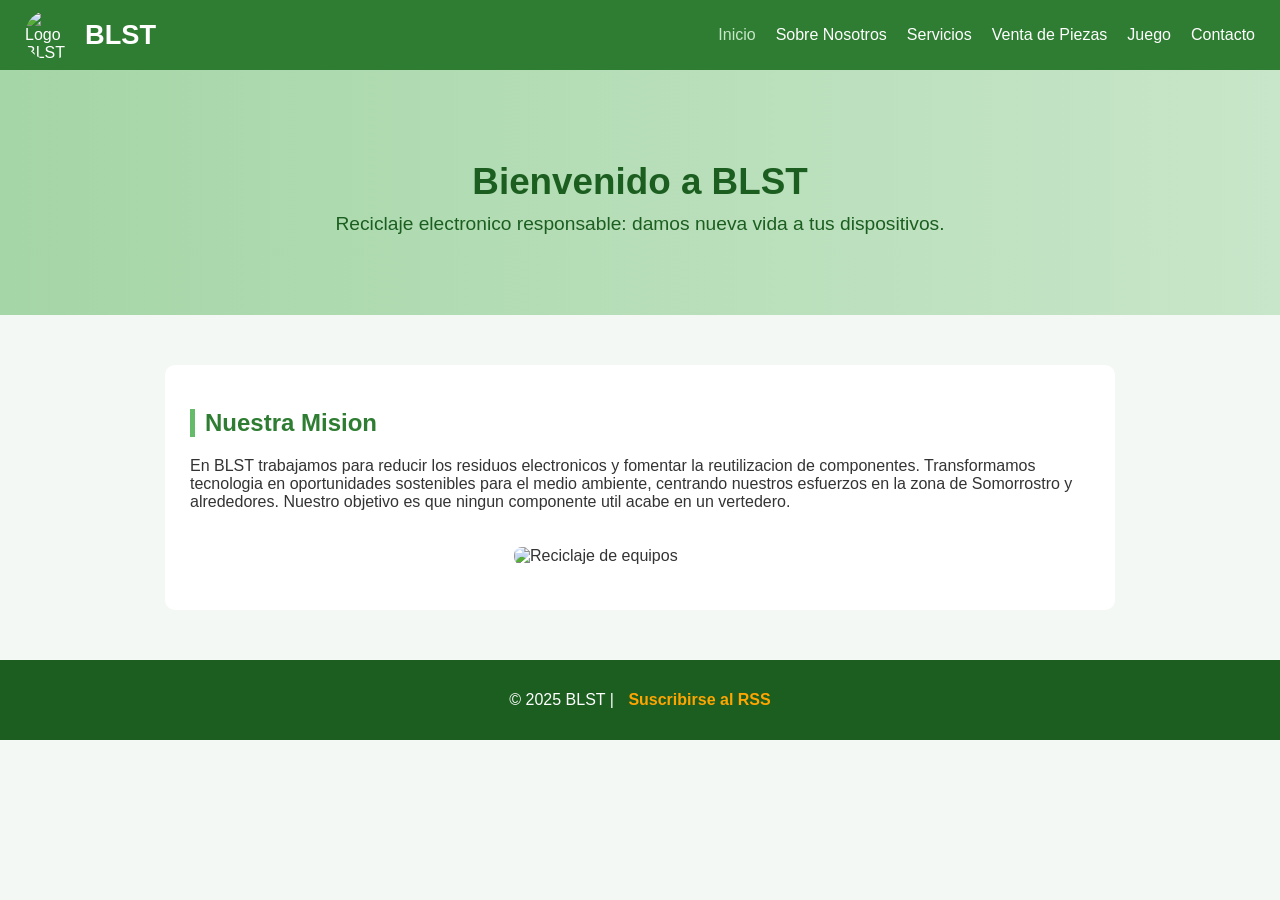
==== index.html @ e91ba0e2 "Add files via upload" ====
<!DOCTYPE html>
<html lang="es">
<head>
    <meta charset="UTF-8">
    <title>BLST - Inicio</title>
    <link rel="stylesheet" href="Index.css">
</head>
<body>
    <header>
        <div class="logo-container">
            <img src="Fotos/Logo BLST.png" alt="Logo BLST" class="logo-img">
            <span class="logo-text">BLST</span>
        </div>
        <nav>
            <ul class="menu">
                <li><a href="index.html" class="activo">Inicio</a></li>
                <li><a href="Sobre_Nosotros.html">Sobre Nosotros</a></li>
                <li><a href="Servicios.html">Servicios</a></li>
                <li><a href="Pieza.html">Venta de Piezas</a></li>
                <li><a href="Juego.html">Juego</a></li>
                <li><a href="Contacto.html">Contacto</a></li>
            </ul>
        </nav>
    </header>

    <main>
        <section class="hero">
            <h1>Bienvenido a BLST</h1>
            <p>Reciclaje electronico responsable: damos nueva vida a tus dispositivos.</p>
        </section>


        <section class="apartado">
            <h2>Nuestra Mision</h2>
            <p>
                En BLST trabajamos para reducir los residuos electronicos y fomentar la reutilizacion de componentes.
                Transformamos tecnologia en oportunidades sostenibles para el medio ambiente, centrando nuestros
                esfuerzos en la zona de Somorrostro y alrededores. Nuestro objetivo es que ningun componente
                util acabe en un vertedero.
            </p>
            <div class="galeria">
                <img src="https://us.images.westend61.de/0000753919j/trabajadores-de-una-planta-de-reciclaje-de-ordenadores-utilizando-una-tableta-digital-RKNF00381.jpg" alt="Reciclaje de equipos" style="display: block; margin: 0 auto;">
            </div>
        </section>
    </main>

    <footer>
        <p>
            &copy; 2025 BLST | 
            <a href="Noticias.xml" target="_blank" style="color: #ffa500; font-weight: bold; text-decoration: none; margin-left: 10px;">
                Suscribirse al RSS
            </a>
        </p>
    </footer>
</body>
</html>
---- Index.css ----
html
body {
  margin: 0;
  padding: 0;
  min-height: 100%;
  font-family: 'Segoe UI', Tahoma, Geneva, Verdana, sans-serif;
  background-color: #f4f8f5;
  color: #333;
}

body {
  display: flex;
  flex-direction: column;
  min-height: 100vh;
}

main {
  flex: 1;
  width: 100%;
}

header {
  background-color: #2e7d32;
  color: white;
  display: flex;
  justify-content: space-between;
  align-items: center;
  padding: 10px 25px;
  flex-wrap: wrap;
}

.logo-container {
  display: flex;
  align-items: center;
  gap: 10px;
}

.logo-img {
  width: 50px;
  height: 50px;
  border-radius: 50%;
}

.logo-text {
  font-size: 1.7rem;
  font-weight: bold;
}

.menu {
  list-style: none;
  display: flex;
  gap: 20px;
  margin: 0;
  padding: 0;
}

.menu li a {
  text-decoration: none;
  color: white;
  font-weight: 500;
  transition: color 0.3s;
}

.menu li a:hover,
.menu li a.activo {
  color: #c8e6c9;
}

.hero {
  text-align: center;
  padding: 60px 20px;
  background: linear-gradient(to right, #a5d6a7, #c8e6c9);
  color: #1b5e20;
}

.hero h1 {
  font-size: 2.3rem;
  margin-bottom: 10px;
}

.hero p {
  font-size: 1.2rem;
  max-width: 700px;
  margin: 0 auto 20px auto;
}

.hero-img {
  width: 200px;
  height: auto;
  border-radius: 10px;
  margin-top: 15px;
}

.apartado {
  max-width: 900px;
  margin: 50px auto;
  padding: 25px;
  background: #fff;
  border-radius: 10px;
}

.apartado h1,
.apartado h2 {
  color: #2e7d32;
  border-left: 5px solid #66bb6a;
  padding-left: 10px;
}

.img-contenido {
  width: 55%;
  max-width: 450px;
  display: block;
  margin: 15px auto;
  border-radius: 10px;
}

.galeria {
  display: grid;
  grid-template-columns: repeat(auto-fit, minmax(250px, 1fr));
  gap: 15px;
  padding: 20px 0;
  flex-wrap: wrap;
  justify-content: center;
}

.galeria img {
  width: 28%;
  border-radius: 10px;
  object-fit: cover;
  border-radius: 8px;
  margin-bottom: 15px;
}

.piezas {
  margin-top: 30px;
  display: flex;
  flex-wrap: wrap;
  gap: 20px;
  justify-content: center;
}

.tarjeta-pieza {
  background: #f8fff9;
  border: 1px solid #c8e6c9;
  border-radius: 10px;
  padding: 20px;
  width: 260px;
  text-align: center;
  transition: 0.3s;
}

.tarjeta-pieza:hover {
  transform: translateY(-5px);
}

.tarjeta-pieza img {
  width: 100%;
  border-radius: 10px;
  margin-bottom: 10px;
}

.tarjeta-pieza button {
  background-color: #2e7d32;
  color: white;
  border: none;
  padding: 10px 15px;
  border-radius: 6px;
  cursor: pointer;
}

.tarjeta-pieza button:hover {
  background-color: #1b5e20;
}

.btn-verde {
  display: inline-block;
  background-color: #388e3c;
  color: white;
  text-decoration: none;
  padding: 10px 20px;
  border-radius: 6px;
  margin-top: 25px;
}

.btn-verde:hover {
  background-color: #1b5e20;
}

.formulario {
  display: flex;
  flex-direction: column;
  gap: 15px;
}

.formulario input,
.formulario textarea {
  padding: 10px;
  border-radius: 5px;
  border: 1px solid #ccc;
  font-size: 1rem;
}

.formulario button {
  background-color: #2e7d32;
  color: white;
  border: none;
  padding: 10px;
  border-radius: 5px;
  font-size: 1rem;
  cursor: pointer;
}

.formulario button:hover {
  background-color: #1b5e20;
}

.encuesta {
  margin-top: 20px;
}

.encuesta p {
  margin-bottom: 8px;
  font-weight: 500;
}

.tarjeta {
  background-color: white;
  padding: 20px;
  border-radius: 12px;
  box-shadow: 0 4px 8px rgba(0,0,0,0.1);
  display: flex;
  flex-direction: column;
  align-items: center;
  text-align: center;
  border: 1px solid #e0e0e0;
  transition: transform 0.3s ease, box-shadow 0.3s ease;
}

.tarjeta img {
  width: 100%;
  max-width: 200px;
  height: 150px;
  object-fit: cover;
  border-radius: 8px;
  margin-bottom: 15px;
}

.tarjeta:hover {
  transform: translateY(-10px);
  box-shadow: 0 8px 16px rgba(0,0,0,0.2);
  border-color: #2e7d32;
}

.galeria {
  animation: fadeIn 1.5s ease-in-out;
}

@keyframes fadeIn {
  from { opacity: 0; transform: translateY(20px); }
  to { opacity: 1; transform: translateY(0); }
}

.encuesta label {
  margin-right: 15px;
  font-weight: normal;
}

.encuesta input[type="radio"] {
  margin-right: 5px;
}

footer {
  background-color: #1b5e20;
  color: white;
  text-align: center;
  padding: 15px;
  margin-top: 0;
}

@media (max-width: 768px) {
  header {
    flex-direction: column;
    align-items: flex-start;
  }

  .menu {
    flex-direction: column;
    width: 100%;
  }

  .menu li {
    margin: 10px 0;
  }

  .hero-img {
    width: 140px;
  }

  .img-contenido {
    width: 80%;
    max-width: 400px;
  }

  .galeria img {
    width: 90%;
  }

  .tarjeta-pieza {
    width: 80%;
  }
}
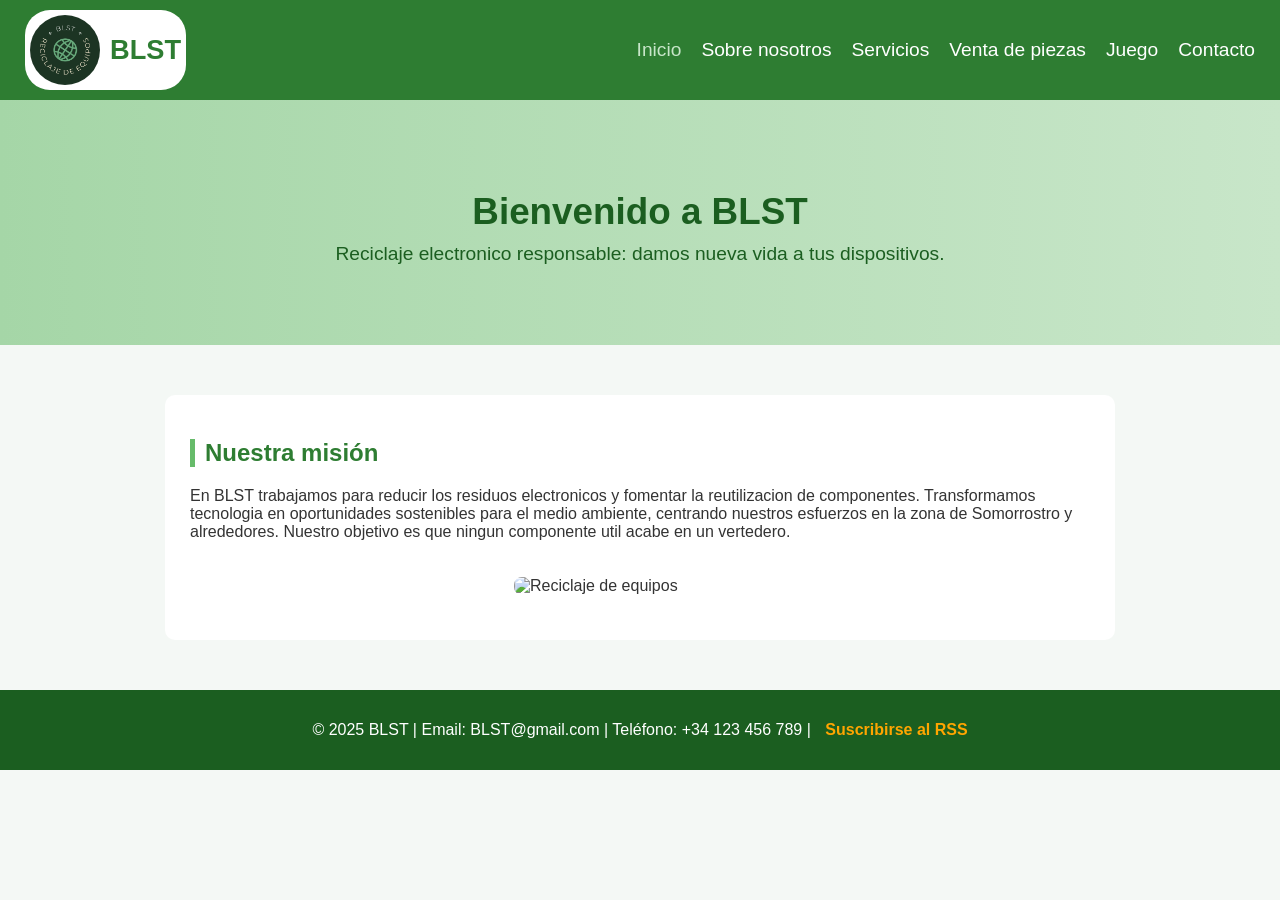
==== commit 4d66b768: "Add files via upload" ====
--- a/index.html
+++ b/index.html
@@ -14,9 +14,9 @@
         <nav>
             <ul class="menu">
                 <li><a href="index.html" class="activo">Inicio</a></li>
-                <li><a href="Sobre_Nosotros.html">Sobre Nosotros</a></li>
+                <li><a href="Sobre_Nosotros.html">Sobre nosotros</a></li>
                 <li><a href="Servicios.html">Servicios</a></li>
-                <li><a href="Pieza.html">Venta de Piezas</a></li>
+                <li><a href="Pieza.html">Venta de piezas</a></li>
                 <li><a href="Juego.html">Juego</a></li>
                 <li><a href="Contacto.html">Contacto</a></li>
             </ul>
@@ -31,7 +31,7 @@
 
 
         <section class="apartado">
-            <h2>Nuestra Mision</h2>
+            <h2>Nuestra misión</h2>
             <p>
                 En BLST trabajamos para reducir los residuos electronicos y fomentar la reutilizacion de componentes.
                 Transformamos tecnologia en oportunidades sostenibles para el medio ambiente, centrando nuestros
@@ -46,7 +46,7 @@
 
     <footer>
         <p>
-            &copy; 2025 BLST | 
+            &copy; 2025 BLST | Email: BLST@gmail.com | Teléfono: +34 123 456 789 | 
             <a href="Noticias.xml" target="_blank" style="color: #ffa500; font-weight: bold; text-decoration: none; margin-left: 10px;">
                 Suscribirse al RSS
             </a>
--- a/Index.css
+++ b/Index.css
@@ -33,17 +33,21 @@
   display: flex;
   align-items: center;
   gap: 10px;
+  background-color: white;
+  padding: 5px;
+  border-radius: 25px;
 }
 
 .logo-img {
-  width: 50px;
-  height: 50px;
+  width: 70px;
+  height: 70px;
   border-radius: 50%;
 }
 
 .logo-text {
   font-size: 1.7rem;
   font-weight: bold;
+  color: #2e7d32;
 }
 
 .menu {
@@ -58,6 +62,7 @@
   text-decoration: none;
   color: white;
   font-weight: 500;
+  font-size: 1.2rem;
   transition: color 0.3s;
 }
 
@@ -117,10 +122,10 @@
 .galeria {
   display: grid;
   grid-template-columns: repeat(auto-fit, minmax(250px, 1fr));
-  gap: 15px;
+  gap: 50px;
   padding: 20px 0;
-  flex-wrap: wrap;
   justify-content: center;
+  align-items: stretch;
 }
 
 .galeria img {
@@ -129,6 +134,87 @@
   object-fit: cover;
   border-radius: 8px;
   margin-bottom: 15px;
+}
+
+.galeria2 {
+  display: grid;
+  grid-template-columns: repeat(auto-fit, minmax(240px, 1fr));
+  gap: 24px;
+  padding: 20px 0;
+  justify-content: center;
+  align-items: stretch;
+}
+
+.galeria2 .tarjeta {
+  background: linear-gradient(180deg, #f7fcf7 0%, #ffffff 100%);
+  border: 1px solid #d8efd8;
+  border-radius: 18px;
+  padding: 24px;
+  box-shadow: 0 8px 20px rgba(46, 125, 50, 0.08);
+  transition: transform 0.3s ease, box-shadow 0.3s ease;
+  min-height: 260px;
+}
+
+.galeria2 .tarjeta:hover {
+  transform: translateY(-6px);
+  box-shadow: 0 14px 28px rgba(46, 125, 50, 0.14);
+}
+
+.galeria2 .tarjeta h3 {
+  margin-bottom: 14px;
+  font-size: 1.15rem;
+}
+
+.galeria2 .tarjeta p {
+  margin: 0;
+  color: #4d4d4d;
+  line-height: 1.7;
+}
+
+.tabla-contenedor {
+  overflow-x: auto;
+  margin-top: 25px;
+  padding: 18px;
+  background: #f4fbf4;
+  border: 1px solid #dfeee0;
+  border-radius: 18px;
+}
+
+.tabla-servicios {
+  width: 100%;
+  border-collapse: collapse;
+  min-width: 560px;
+  background: white;
+  box-shadow: 0 8px 18px rgba(0, 0, 0, 0.05);
+}
+
+.tabla-servicios thead {
+  background: #2e7d32;
+  color: white;
+}
+
+.tabla-servicios th,
+.tabla-servicios td {
+  padding: 16px 18px;
+  text-align: left;
+  border-bottom: 1px solid #e6f1ea;
+}
+
+.tabla-servicios tbody tr:nth-child(odd) {
+  background: #f8fff9;
+}
+
+.tabla-servicios tbody tr:hover {
+  background: #eaf7ec;
+}
+
+.tabla-servicios th {
+  font-weight: 600;
+  letter-spacing: 0.02em;
+}
+
+.tabla-servicios td strong {
+  color: #1b5e20;
 }
 
 .piezas {
@@ -147,6 +233,11 @@
   width: 260px;
   text-align: center;
   transition: 0.3s;
+  display: flex;
+  flex-direction: column;
+  justify-content: space-between;
+  align-items: center;
+  min-height: 460px;
 }
 
 .tarjeta-pieza:hover {
@@ -155,9 +246,18 @@
 
 .tarjeta-pieza img {
   width: 100%;
+  height: 180px;
+  object-fit: cover;
   border-radius: 10px;
   margin-bottom: 10px;
 }
+
+.tarjeta-pieza h4,
+.tarjeta-pieza p {
+  width: 100%;
+  margin: 0 auto 10px auto;
+}
+
 
 .tarjeta-pieza button {
   background-color: #2e7d32;
@@ -231,24 +331,46 @@
   display: flex;
   flex-direction: column;
   align-items: center;
+  justify-content: space-between;
   text-align: center;
   border: 1px solid #e0e0e0;
   transition: transform 0.3s ease, box-shadow 0.3s ease;
+  min-height: 320px;
 }
 
 .tarjeta img {
   width: 100%;
-  max-width: 200px;
-  height: 150px;
+  height: 180px;
   object-fit: cover;
   border-radius: 8px;
   margin-bottom: 15px;
+}
+
+.tarjeta h3,
+.tarjeta h4,
+.tarjeta p {
+  width: 100%;
+  margin: 0 auto 12px auto;
 }
 
 .tarjeta:hover {
   transform: translateY(-10px);
   box-shadow: 0 8px 16px rgba(0,0,0,0.2);
   border-color: #2e7d32;
+}
+
+.tarjeta button {
+  background-color: #4CAF50;
+  color: white;
+  border: none;
+  padding: 10px 15px;
+  border-radius: 5px;
+  cursor: pointer;
+  font-weight: bold;
+}
+
+.tarjeta button:hover {
+  background-color: #45a049;
 }
 
 .galeria {
@@ -283,29 +405,29 @@
     align-items: flex-start;
   }
 
-  .menu {
-    flex-direction: column;
-    width: 100%;
-  }
-
-  .menu li {
-    margin: 10px 0;
-  }
-
-  .hero-img {
-    width: 140px;
-  }
-
-  .img-contenido {
-    width: 80%;
-    max-width: 400px;
-  }
-
-  .galeria img {
-    width: 90%;
-  }
-
-  .tarjeta-pieza {
-    width: 80%;
-  }
+.menu {
+  flex-direction: column;
+  width: 100%;
+}
+
+.menu li {
+  margin: 10px 0;
+}
+
+.hero-img {
+  width: 140px;
+}
+
+.img-contenido {
+  width: 80%;
+  max-width: 400px;
+}
+
+.galeria img {
+  width: 90%;
+}
+
+.tarjeta-pieza {
+  width: 80%;
+}
 }
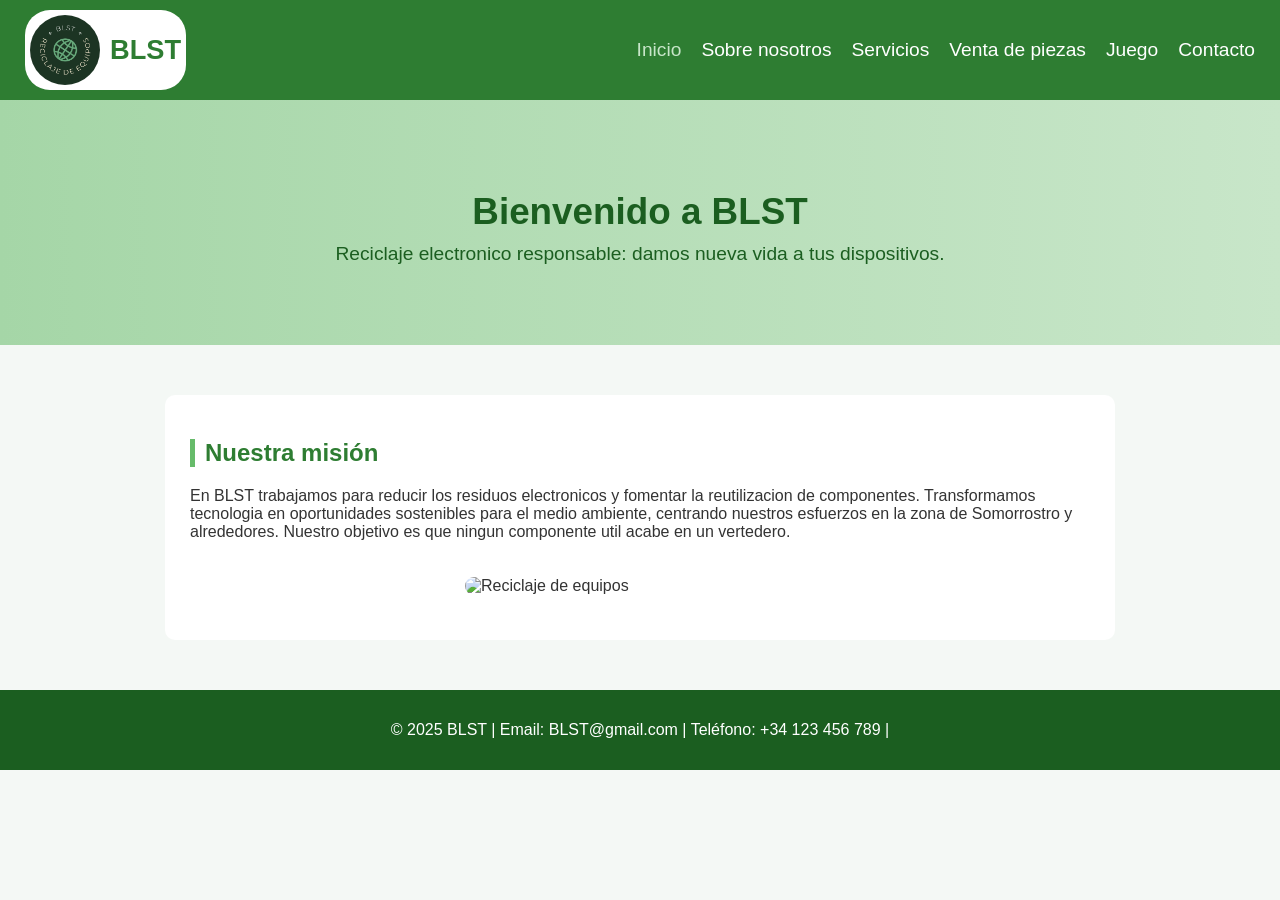
==== commit 5800ae92: "Add files via upload" ====
--- a/index.html
+++ b/index.html
@@ -29,7 +29,6 @@
             <p>Reciclaje electronico responsable: damos nueva vida a tus dispositivos.</p>
         </section>
 
-
         <section class="apartado">
             <h2>Nuestra misión</h2>
             <p>
@@ -39,7 +38,7 @@
                 util acabe en un vertedero.
             </p>
             <div class="galeria">
-                <img src="https://us.images.westend61.de/0000753919j/trabajadores-de-una-planta-de-reciclaje-de-ordenadores-utilizando-una-tableta-digital-RKNF00381.jpg" alt="Reciclaje de equipos" style="display: block; margin: 0 auto;">
+                <img src="https://us.images.westend61.de/0000753919j/trabajadores-de-una-planta-de-reciclaje-de-ordenadores-utilizando-una-tableta-digital-RKNF00381.jpg" alt="Reciclaje de equipos" style="display: block; margin: 0 auto; width: 100%; max-width: 350px; height: auto; border-radius: 10px;">
             </div>
         </section>
     </main>
@@ -47,9 +46,6 @@
     <footer>
         <p>
             &copy; 2025 BLST | Email: BLST@gmail.com | Teléfono: +34 123 456 789 | 
-            <a href="Noticias.xml" target="_blank" style="color: #ffa500; font-weight: bold; text-decoration: none; margin-left: 10px;">
-                Suscribirse al RSS
-            </a>
         </p>
     </footer>
 </body>
--- a/Index.css
+++ b/Index.css
@@ -391,6 +391,39 @@
   margin-right: 5px;
 }
 
+.boton-centro {
+  display: flex;
+  justify-content: center;
+  align-items: center;
+  margin-top: 30px;
+  padding: 20px 0;
+}
+
+.btn-suscribir {
+  display: inline-block;
+  background: linear-gradient(135deg, #2e7d32 0%, #1b5e20 100%);
+  color: white;
+  text-decoration: none;
+  padding: 15px 50px;
+  border-radius: 50px;
+  font-weight: 600;
+  font-size: 1.1rem;
+  transition: all 0.3s ease;
+  box-shadow: 0 4px 15px rgba(46, 125, 50, 0.3);
+  letter-spacing: 0.5px;
+}
+
+.btn-suscribir:hover {
+  background: linear-gradient(135deg, #1b5e20 0%, #0d3a1c 100%);
+  transform: translateY(-3px);
+  box-shadow: 0 8px 25px rgba(46, 125, 50, 0.5);
+}
+
+.btn-suscribir:active {
+  transform: translateY(-1px);
+  box-shadow: 0 4px 15px rgba(46, 125, 50, 0.3);
+}
+
 footer {
   background-color: #1b5e20;
   color: white;
